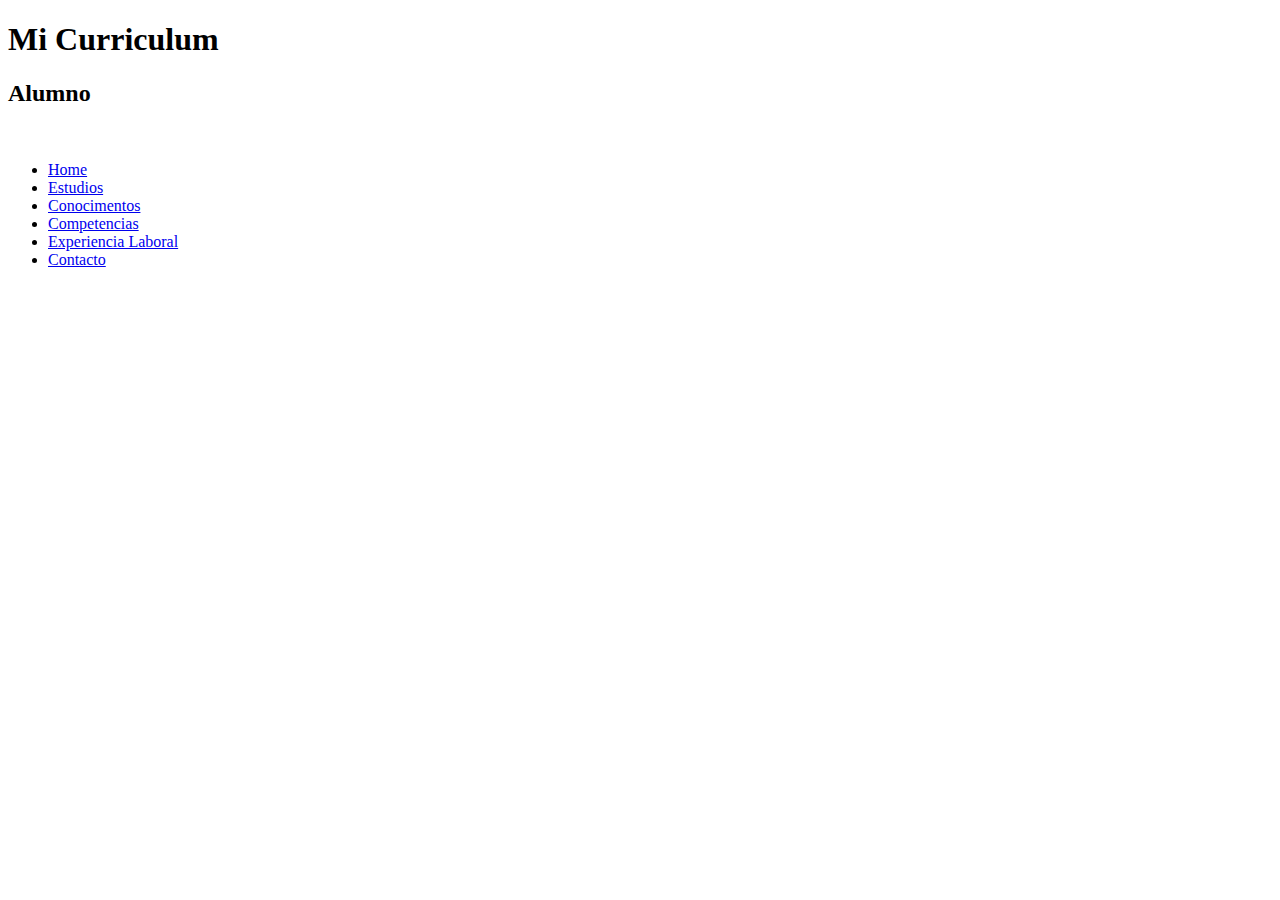
==== index.html @ ba3cf796 "Primer commit" ====
<!DOCTYPE html>
<html lang="en">
<head>
    <meta charset="UTF-8">
    <meta name="viewport" content="width=device-width, initial-scale=1.0">
    <title>Curriculum Vitae</title>
</head>
<body>
    <h1>Mi Curriculum</h1>
    <h2>Alumno</h2>
    <img src="" alt="">
    <ul>
        <li><a href="index.html">Home</a></li>
        <li><a href="estudios.html">Estudios</a></li>
        <li><a href="conocimientos.html">Conocimentos</a></li>
        <li><a href="competencias.html">Competencias</a></li>
        <li><a href="experiencia.html">Experiencia Laboral</a></li>
        <li><a href="contacto.html">Contacto</a></li>
    </ul>
</body>
</html>
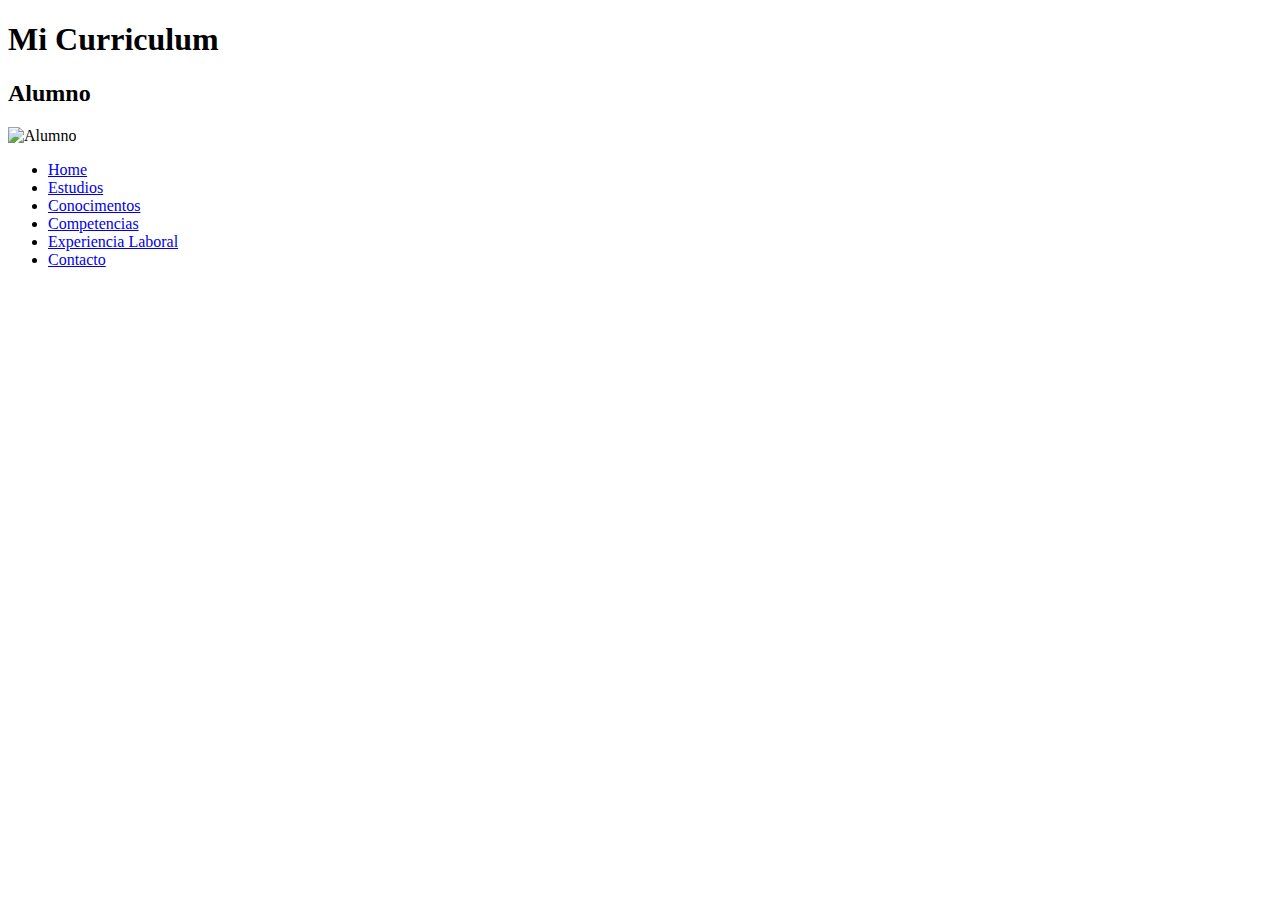
==== commit 67a9ebf3: "Se agrega imagen" ====
--- a/index.html
+++ b/index.html
@@ -8,7 +8,7 @@
 <body>
     <h1>Mi Curriculum</h1>
     <h2>Alumno</h2>
-    <img src="" alt="">
+    <img src="img/foto.jpg" alt="Alumno">
     <ul>
         <li><a href="index.html">Home</a></li>
         <li><a href="estudios.html">Estudios</a></li>
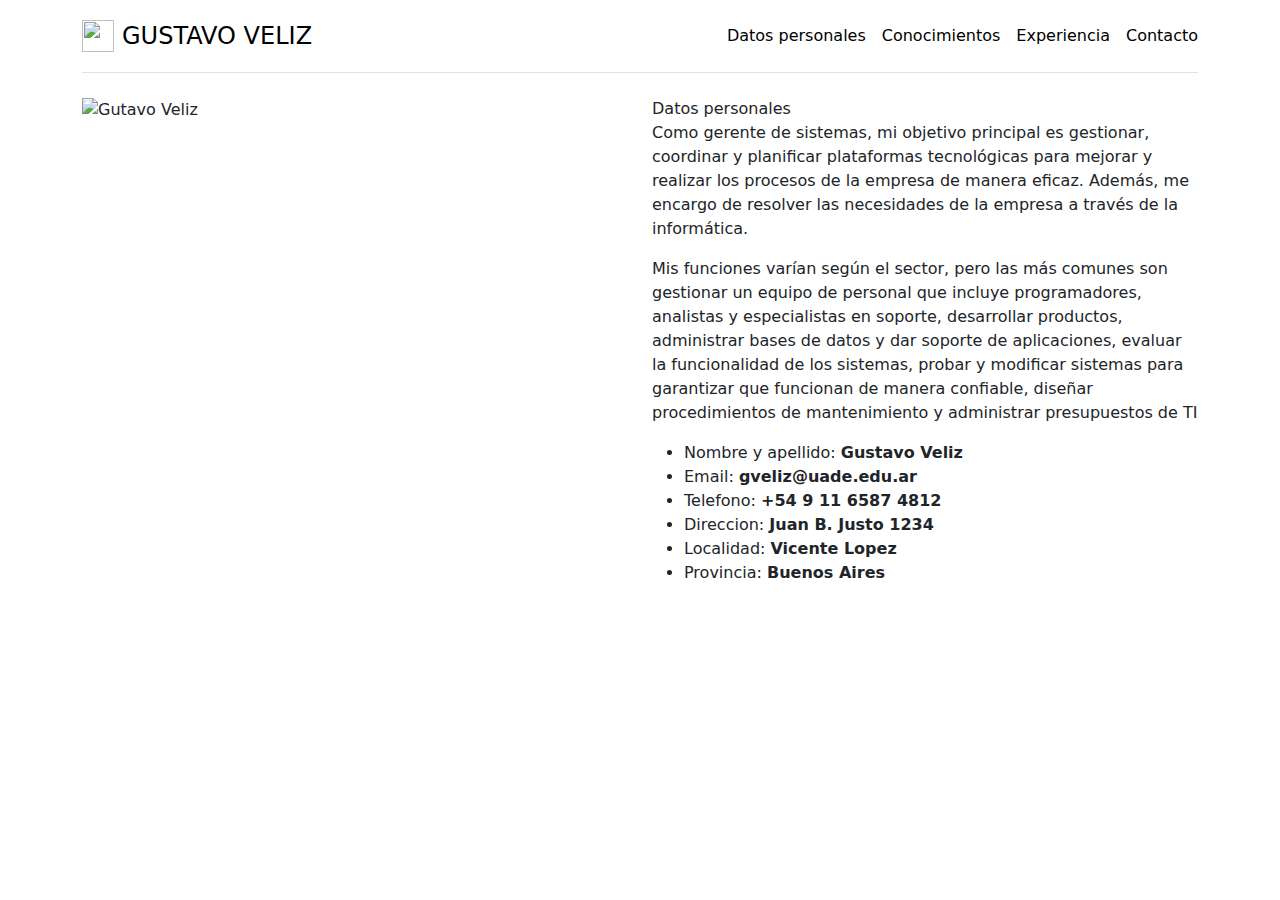
==== commit 64674c32: "Add files via upload" ====
--- a/index.html
+++ b/index.html
@@ -1,21 +1,77 @@
-<!DOCTYPE html>
-<html lang="en">
-<head>
-    <meta charset="UTF-8">
-    <meta name="viewport" content="width=device-width, initial-scale=1.0">
-    <title>Curriculum Vitae</title>
-</head>
-<body>
-    <h1>Mi Curriculum</h1>
-    <h2>Alumno</h2>
-    <img src="img/foto.jpg" alt="Alumno">
-    <ul>
-        <li><a href="index.html">Home</a></li>
-        <li><a href="estudios.html">Estudios</a></li>
-        <li><a href="conocimientos.html">Conocimentos</a></li>
-        <li><a href="competencias.html">Competencias</a></li>
-        <li><a href="experiencia.html">Experiencia Laboral</a></li>
-        <li><a href="contacto.html">Contacto</a></li>
-    </ul>
-</body>
-</html>+<!doctype html>
+<html lang="en" data-bs-theme="auto">
+  <head>
+    <meta charset="utf-8">
+    <meta name="viewport" content="width=device-width, initial-scale=1">
+    <meta name="description" content="">
+    <meta name="author" content="Mark Otto, Jacob Thornton, and Bootstrap contributors">
+    <meta name="generator" content="Hugo 0.115.4">
+    <title>CV - Gustavo Veliz - Home</title>
+    <link href="https://cdn.jsdelivr.net/npm/bootstrap@5.3.1/dist/css/bootstrap.min.css" rel="stylesheet">
+  </head>
+  <body>
+    <div class="container py-3">
+    <header>
+        <div class="d-flex flex-column flex-md-row align-items-center pb-3 mb-4 border-bottom">
+        <a href="/" class="d-flex align-items-center link-body-emphasis text-decoration-none">
+            <img src="assets/img/lg.png"  width="32" height="32" class="me-2">
+            <span class="fs-4">GUSTAVO VELIZ</span>
+        </a>
+
+        <nav class="d-inline-flex mt-2 mt-md-0 ms-md-auto">
+            <a class="me-3 py-2 link-body-emphasis text-decoration-none" href="index.html">Datos personales</a>
+            <a class="me-3 py-2 link-body-emphasis text-decoration-none" href="conocimientos.html">Conocimientos</a>
+            <a class="me-3 py-2 link-body-emphasis text-decoration-none" href="experiencia.html">Experiencia</a>
+            <a class="py-2 link-body-emphasis text-decoration-none" href="contacto.html">Contacto</a>
+        </nav>
+        </div>
+
+        <div class="row">
+            <div class="container">
+                <div class="row">
+                    <div class="col">
+                        <img src="assets/img/gris.jpg" class="img-fluid" alt="Gutavo Veliz">
+                    </div>
+                    <div class="col">
+                        <div class="row">
+                            <div class="col">
+                                <div class="row">
+                                    <div class="col">
+                                        Datos personales
+                                    </div>
+                                </div>
+                                <div class="row">
+                                    <div class="col">
+                                        <p>Como gerente de sistemas, mi objetivo principal es gestionar, coordinar y planificar plataformas tecnológicas para mejorar y realizar los procesos de la empresa de manera eficaz. Además, me encargo de resolver las necesidades de la empresa a través de la informática.</p>
+                                        <p>Mis funciones varían según el sector, pero las más comunes son gestionar un equipo de personal que incluye programadores, analistas y especialistas en soporte, desarrollar productos, administrar bases de datos y dar soporte de aplicaciones, evaluar la funcionalidad de los sistemas, probar y modificar sistemas para garantizar que funcionan de manera confiable, diseñar procedimientos de mantenimiento y administrar presupuestos de TI</p>
+                                    </div>
+                                </div>
+                            </div>
+                        </div>
+                        <div class="row">
+                            <div class="col">
+                                <ul>
+                                    <li>Nombre y apellido: <span class="fw-bold">Gustavo Veliz</span></li>
+                                    <li>Email: <span class="fw-bold">gveliz@uade.edu.ar</span></li>
+                                    <li>Telefono: <span class="fw-bold">+54 9 11 6587 4812</span></li>
+                                    <li>Direccion: <span class="fw-bold">Juan B. Justo 1234</span></li>
+                                    <li>Localidad: <span class="fw-bold">Vicente Lopez</span></li>
+                                    <li>Provincia: <span class="fw-bold">Buenos Aires</span></li>
+                                </ul>
+                            </div>
+                        </div>
+                    </div>
+                </div>
+            </div>
+        </div>
+    </header>
+
+    <main>
+        
+    </main>
+
+    
+    </div>
+    <script src="https://cdn.jsdelivr.net/npm/bootstrap@5.3.1/dist/js/bootstrap.bundle.min.js"></script>
+    </body>
+</html>
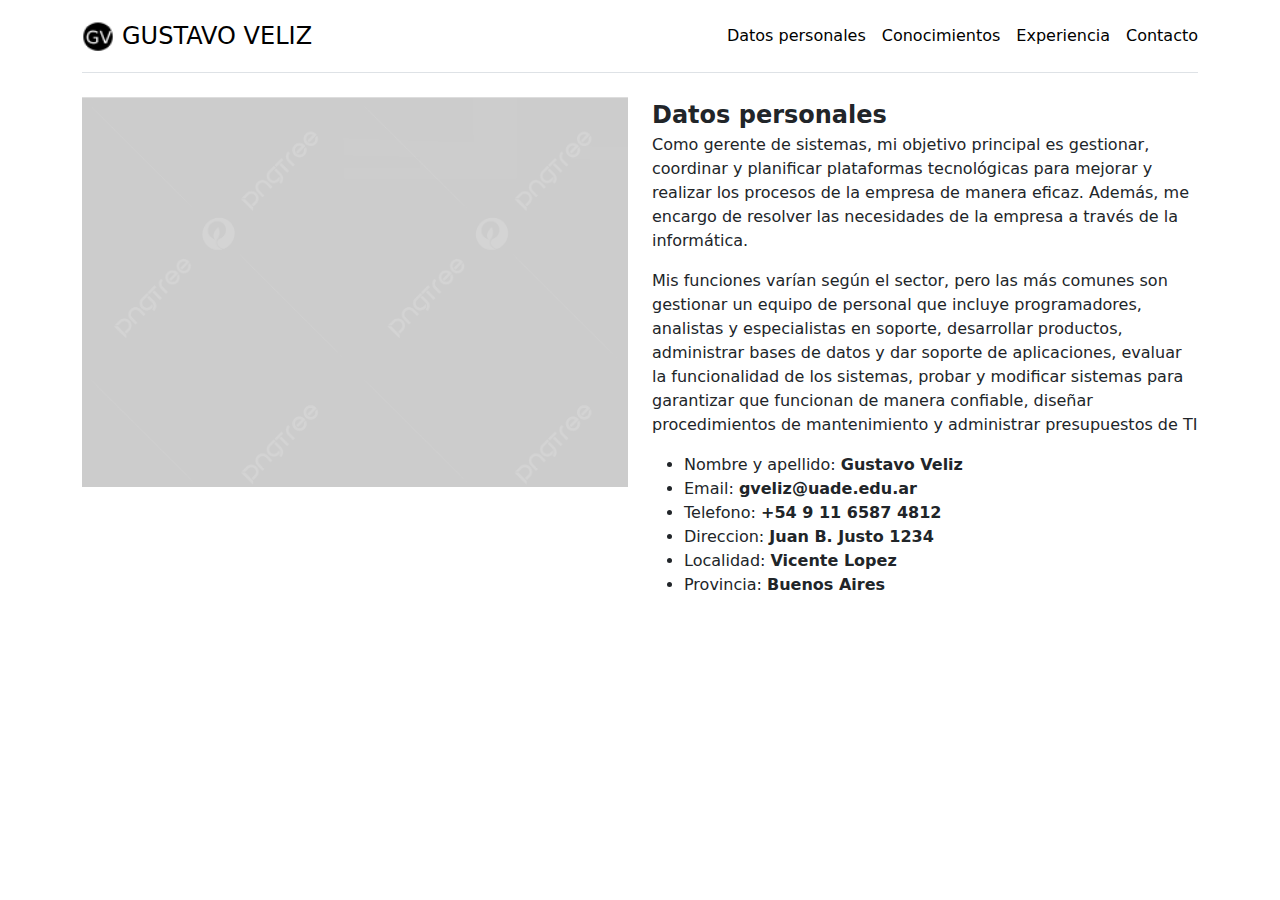
==== commit 23362f3e: "Add files via upload" ====
--- a/index.html
+++ b/index.html
@@ -36,7 +36,7 @@
                         <div class="row">
                             <div class="col">
                                 <div class="row">
-                                    <div class="col">
+                                    <div class="col fs-4 fw-bold">
                                         Datos personales
                                     </div>
                                 </div>
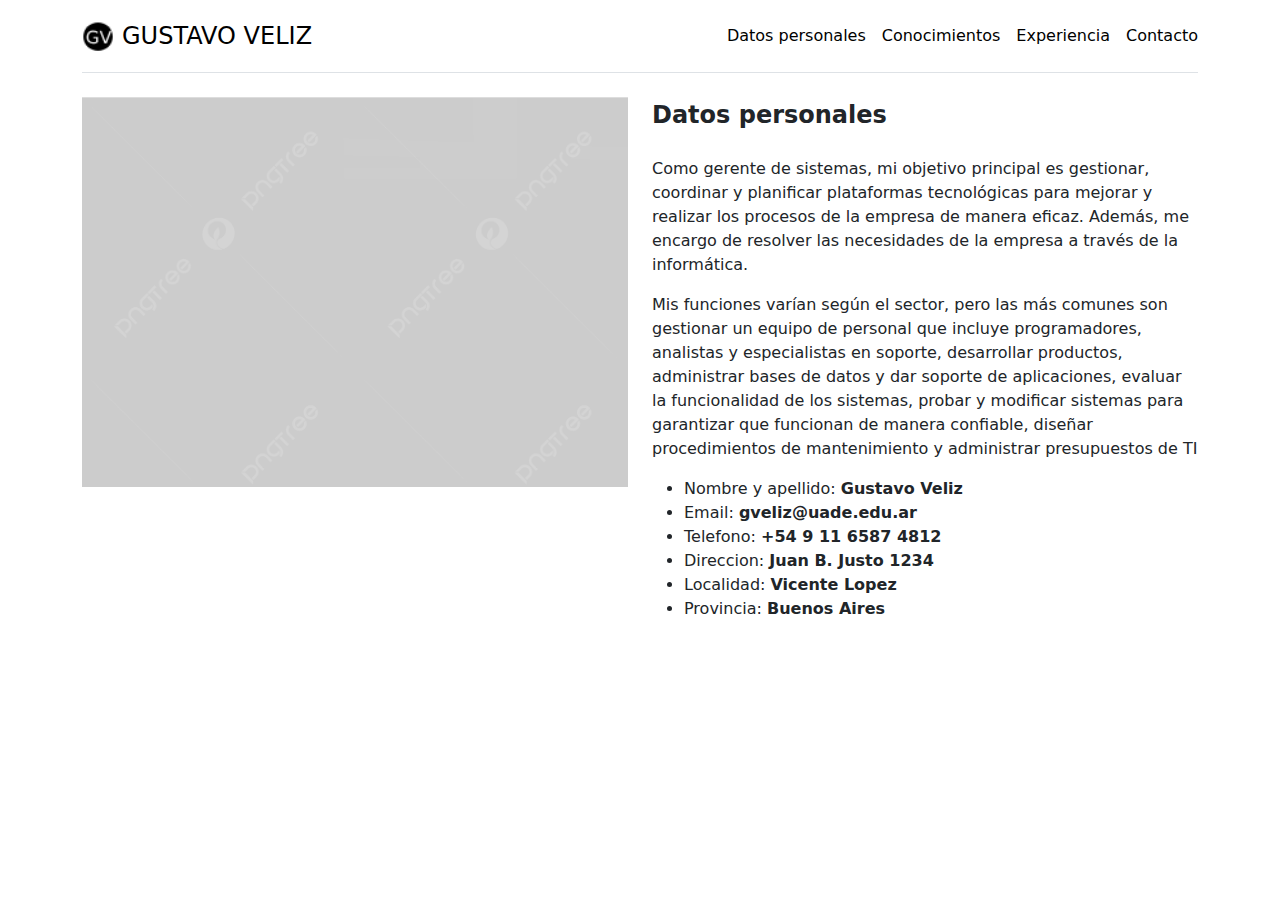
==== commit a9b332dc: "Add files via upload" ====
--- a/index.html
+++ b/index.html
@@ -8,6 +8,7 @@
     <meta name="generator" content="Hugo 0.115.4">
     <title>CV - Gustavo Veliz - Home</title>
     <link href="https://cdn.jsdelivr.net/npm/bootstrap@5.3.1/dist/css/bootstrap.min.css" rel="stylesheet">
+    <link rel="stylesheet" href="css/style.css">
   </head>
   <body>
     <div class="container py-3">
@@ -36,7 +37,7 @@
                         <div class="row">
                             <div class="col">
                                 <div class="row">
-                                    <div class="col fs-4 fw-bold">
+                                    <div class="col fs-4 fw-bold mb-4">
                                         Datos personales
                                     </div>
                                 </div>
--- a/css/style.css
+++ b/css/style.css
@@ -0,0 +1,4 @@
+.conocimientos {
+    color: #004080;
+    font-weight: bold;
+}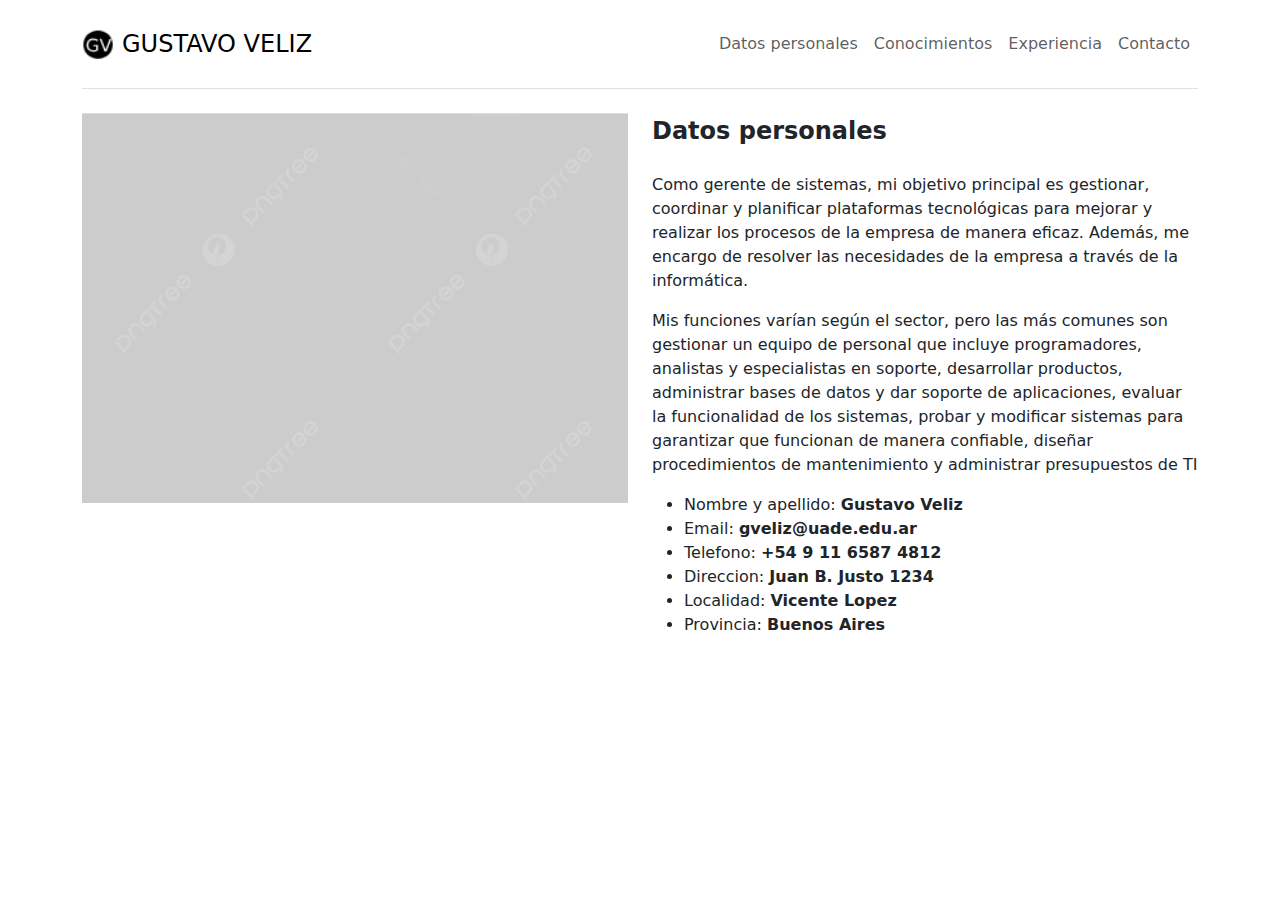
==== commit 65945e8d: "Se corrigen temas responsive" ====
--- a/index.html
+++ b/index.html
@@ -13,27 +13,45 @@
   <body>
     <div class="container py-3">
     <header>
-        <div class="d-flex flex-column flex-md-row align-items-center pb-3 mb-4 border-bottom">
-        <a href="/" class="d-flex align-items-center link-body-emphasis text-decoration-none">
-            <img src="assets/img/lg.png"  width="32" height="32" class="me-2">
-            <span class="fs-4">GUSTAVO VELIZ</span>
-        </a>
+        <header class="d-flex flex-column flex-md-row align-items-center pb-3 mb-4 border-bottom">
+            <a href="/" class="d-flex align-items-center link-body-emphasis text-decoration-none">
+              <img src="assets/img/lg.png"  width="32" height="32" class="me-2">
+              <span class="fs-4">GUSTAVO VELIZ</span>
+            </a>
+          
+            <nav class="navbar navbar-expand-lg navbar-light ms-md-auto">
+              <button class="navbar-toggler" type="button" data-bs-toggle="collapse" data-bs-target="#navbarSupportedContent" aria-controls="navbarSupportedContent" aria-expanded="false" aria-label="Toggle navigation">
+                <span class="navbar-toggler-icon"></span>
+              </button>
+          
+              <div class="collapse navbar-collapse" id="navbarSupportedContent">
+                <ul class="navbar-nav ms-auto">
+                  <li class="nav-item">
+                    <a class="nav-link" href="index.html">Datos personales</a>
+                  </li>
+                  <li class="nav-item">
+                    <a class="nav-link" href="conocimientos.html">Conocimientos</a>
+                  </li>
+                  <li class="nav-item">
+                    <a class="nav-link" href="experiencia.html">Experiencia</a>
+                  </li>
+                  <li class="nav-item">
+                    <a class="nav-link" href="contacto.html">Contacto</a>
+                  </li>
+                </ul>
+              </div>
+            </nav>
+          </header>
+    </header>
 
-        <nav class="d-inline-flex mt-2 mt-md-0 ms-md-auto">
-            <a class="me-3 py-2 link-body-emphasis text-decoration-none" href="index.html">Datos personales</a>
-            <a class="me-3 py-2 link-body-emphasis text-decoration-none" href="conocimientos.html">Conocimientos</a>
-            <a class="me-3 py-2 link-body-emphasis text-decoration-none" href="experiencia.html">Experiencia</a>
-            <a class="py-2 link-body-emphasis text-decoration-none" href="contacto.html">Contacto</a>
-        </nav>
-        </div>
-
+    <main>
         <div class="row">
             <div class="container">
                 <div class="row">
-                    <div class="col">
+                    <div class="col-md-6 col-sm-12">
                         <img src="assets/img/gris.jpg" class="img-fluid" alt="Gutavo Veliz">
                     </div>
-                    <div class="col">
+                    <div class="col-md-6">
                         <div class="row">
                             <div class="col">
                                 <div class="row">
@@ -65,10 +83,6 @@
                 </div>
             </div>
         </div>
-    </header>
-
-    <main>
-        
     </main>
 
     
--- a/css/style.css
+++ b/css/style.css
@@ -1,4 +1,14 @@
 .conocimientos {
     color: #004080;
     font-weight: bold;
-}+}
+
+.navbar-toggler {
+    margin-left: auto;
+  }
+  
+  @media (min-width: 768px) {
+    .navbar-toggler {
+      display: none;
+    }
+  }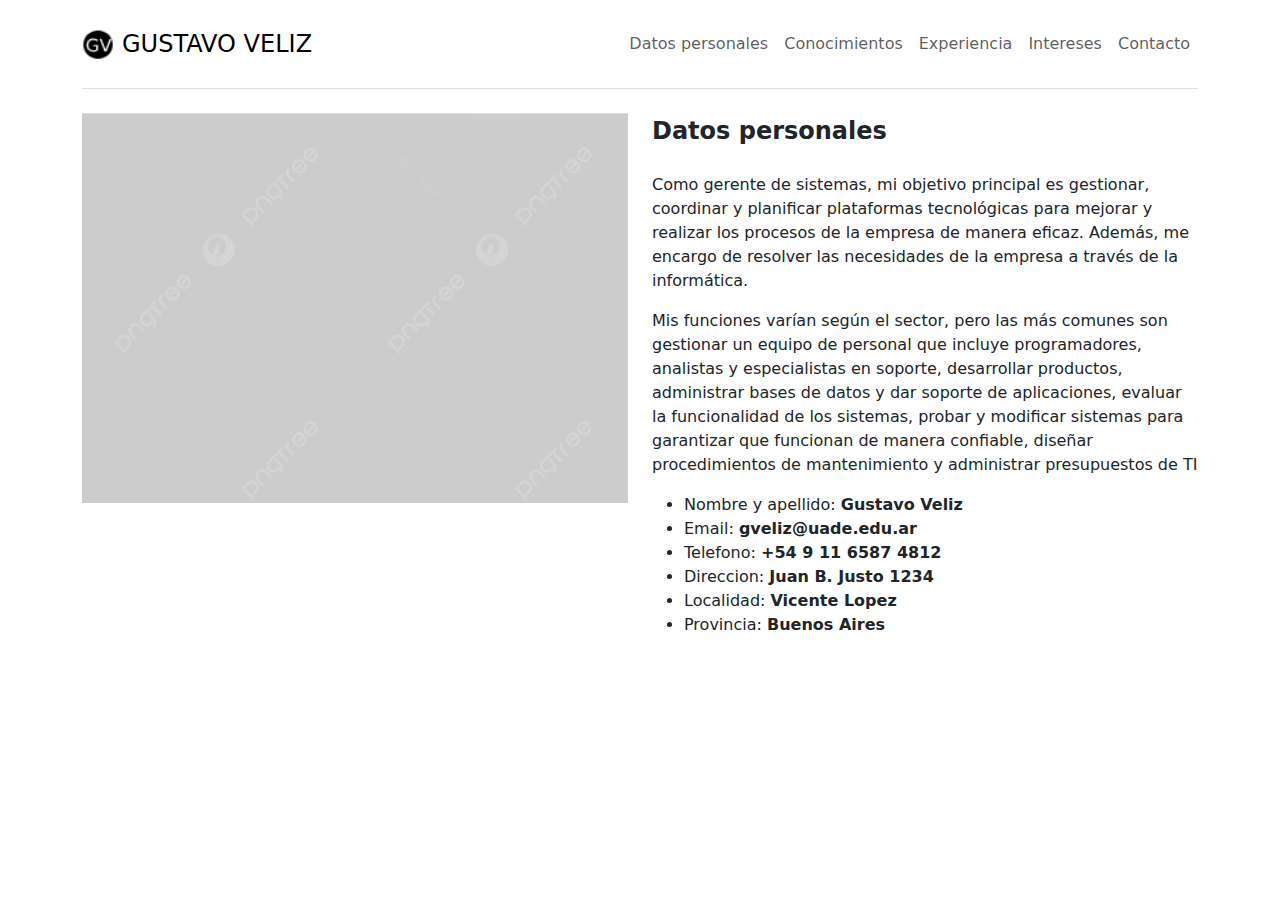
==== commit fbf449c9: "Ajustes finales" ====
--- a/index.html
+++ b/index.html
@@ -34,6 +34,9 @@
                   </li>
                   <li class="nav-item">
                     <a class="nav-link" href="experiencia.html">Experiencia</a>
+                  </li>
+                  <li class="nav-item">
+                    <a class="nav-link" href="intereses.html">Intereses</a>
                   </li>
                   <li class="nav-item">
                     <a class="nav-link" href="contacto.html">Contacto</a>
--- a/css/style.css
+++ b/css/style.css
@@ -5,7 +5,12 @@
 
 .navbar-toggler {
     margin-left: auto;
-  }
+}
+
+.error-mensaje {
+  color: #FF0000;
+  display: none;
+}
   
   @media (min-width: 768px) {
     .navbar-toggler {
